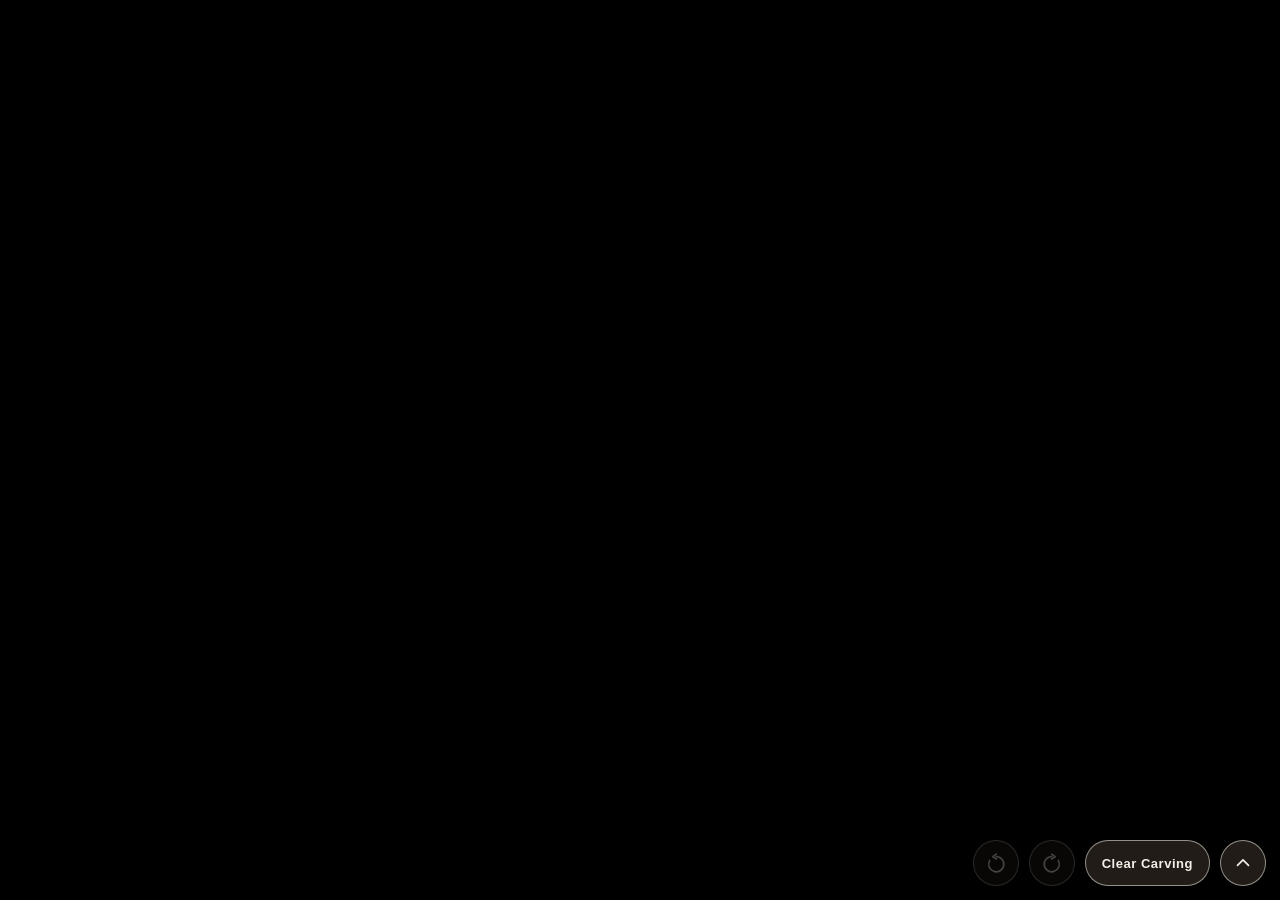
==== heart/index.html @ 01184f0e "Flip brush size so the largest sits at the bottom, and add an Edge control for the stroke tips." ====
<!DOCTYPE html>
<html lang="en">
  <head>
    <meta charset="utf-8" />
    <meta
      name="viewport"
      content="width=device-width, initial-scale=1, maximum-scale=1, user-scalable=no, viewport-fit=cover"
    />
    <meta name="apple-mobile-web-app-capable" content="yes" />
    <meta name="mobile-web-app-capable" content="yes" />
    <meta name="theme-color" content="#3d2918" />
    <title>Ego Heart</title>
    <link rel="icon" href="css/favicon.png?v=1" type="image/png" sizes="64x64" />
    <link rel="icon" href="css/favicon.svg?v=1" type="image/svg+xml" />
    <link rel="manifest" href="manifest.webmanifest" />
    <link rel="stylesheet" href="css/app.css?v=41" />
  </head>
  <body class="painter" data-local="true">
    <p class="turn" id="turn">Turn sideways to carve</p>
    <canvas id="canvas"></canvas>
    <p class="status" id="status" hidden>Connecting</p>
    <footer class="dock" id="dock">
      <div class="dock-bar">
        <button class="step" id="undo" type="button" aria-label="Undo" disabled>
          <svg viewBox="0 0 24 24" aria-hidden="true">
            <path d="M5.11 9.15A8.3 8.3 0 1 0 12.3 5" />
            <path d="M12.3 2.4 8.4 5l3.9 2.6" />
          </svg>
        </button>
        <button class="step" id="redo" type="button" aria-label="Redo" disabled>
          <svg viewBox="0 0 24 24" aria-hidden="true">
            <path d="M18.89 9.15A8.3 8.3 0 1 1 11.7 5" />
            <path d="M11.7 2.4 15.6 5l-3.9 2.6" />
          </svg>
        </button>
        <button class="erase" id="erase" type="button">Clear Carving</button>
        <button class="step" id="tools-toggle" type="button" aria-expanded="false" aria-label="Show tools">
          <svg viewBox="0 0 24 24" aria-hidden="true">
            <path d="M6 14.5 12 8.5 18 14.5" />
          </svg>
        </button>
      </div>
      <div class="tray">
        <div class="tray-clip">
          <div class="tools">
            <div class="section">
              <span class="section-label">Color</span>
              <div class="section-controls">
                <div class="tune">
                  <span class="tune-label section-note">Double-click to edit</span>
                  <div class="swatches" id="swatches"></div>
                </div>
              </div>
            </div>
            <span class="divider" aria-hidden="true"></span>
            <div class="section">
              <span class="section-label">Stroke</span>
              <div class="section-controls">
                <div class="tune">
                  <span class="tune-label">Size</span>
                  <div class="sizes" id="sizes"></div>
                </div>
                <div class="tune">
                  <span class="tune-label">Softness</span>
                  <div class="effects" id="softness"></div>
                </div>
                <div class="tune">
                  <span class="tune-label">Edge</span>
                  <div class="effects" id="edges"></div>
                </div>
              </div>
            </div>
            <span class="divider" aria-hidden="true"></span>
            <div class="section">
              <span class="section-label">Glow</span>
              <div class="section-controls">
                <div class="tune">
                  <span class="tune-label">Bloom</span>
                  <div class="effects" id="blooms"></div>
                </div>
                <div class="tune">
                  <span class="tune-label">Spread</span>
                  <div class="effects" id="spreads"></div>
                </div>
                <div class="tune">
                  <span class="tune-label">Distance</span>
                  <div class="effects" id="distances"></div>
                </div>
                <div class="tune">
                  <span class="tune-label">Position</span>
                  <div class="effects" id="positions"></div>
                </div>
              </div>
            </div>
            <span class="divider" aria-hidden="true"></span>
            <div class="section">
              <span class="section-label">Texture</span>
              <div class="section-controls">
                <div class="tune">
                  <span class="tune-label">Heat</span>
                  <div class="effects" id="heats"></div>
                </div>
                <div class="tune">
                  <span class="tune-label">Scale</span>
                  <div class="effects" id="grains"></div>
                </div>
                <div class="tune">
                  <span class="tune-label">Softness</span>
                  <div class="effects" id="heat-soft"></div>
                </div>
              </div>
            </div>
            <span class="divider" aria-hidden="true"></span>
            <div class="section">
              <span class="section-label" aria-hidden="true"></span>
              <div class="section-controls">
                <div class="tune">
                  <span class="tune-label" aria-hidden="true"></span>
                  <div class="effects" id="shadows"></div>
                </div>
                <div class="tune">
                  <span class="tune-label" aria-hidden="true"></span>
                  <button class="mask" id="mask" type="button" aria-pressed="false" aria-label="Heart mask">
              <svg viewBox="0 0 24 22" aria-hidden="true">
                <path
                  d="M12 19.4C12 19.4 3 13.6 3 8.2 3 5.4 5.2 3.4 7.8 3.4c1.6 0 3 .8 4.2 2.3C13.2 4.2 14.6 3.4 16.2 3.4 18.8 3.4 21 5.4 21 8.2c0 5.4-9 11.2-9 11.2z"
                />
              </svg>
                  </button>
                </div>
              </div>
            </div>
          </div>
        </div>
      </div>
    </footer>
    <script type="module" src="js/painter.js?v=41"></script>
  </body>
</html>
---- heart/css/app.css ----
:root {
  --paper: #f3efe6;
  --ink: #f3efe6;
  --field: #000000;
  --outside: #3d2918;
  --bar: #241f1a;
  color-scheme: light;
}

* {
  box-sizing: border-box;
}

html,
body {
  margin: 0;
  height: 100%;
  background: var(--outside);
  color: var(--ink);
  overflow: hidden;
  overscroll-behavior: none;
  -webkit-user-select: none;
  user-select: none;
  -webkit-touch-callout: none;
}

body.painter {
  position: fixed;
  inset: 0;
  display: flex;
  flex-direction: column;
  touch-action: none;
}

body.display {
  position: fixed;
  inset: 0;
  cursor: none;
}

canvas {
  display: block;
  width: 100%;
  background: var(--outside);
  touch-action: none;
}

body.painter canvas {
  flex: 1 1 0;
  min-height: 0;
  height: auto;
}

body.display canvas {
  height: 100%;
  cursor: none;
}

.dock {
  position: absolute;
  right: 0;
  bottom: 0;
  left: 0;
  z-index: 2;
  display: flex;
  flex-direction: column;
  align-items: stretch;
  gap: 0;
  pointer-events: none;
  padding-bottom: env(safe-area-inset-bottom);
}

.dock.open {
  gap: 10px;
}

.tray {
  width: 100%;
  display: grid;
  grid-template-rows: 0fr;
  transition: grid-template-rows 0.28s ease;
  pointer-events: none;
}

.dock.open .tray {
  grid-template-rows: 1fr;
  pointer-events: auto;
}

.tray-clip {
  overflow: hidden;
  min-height: 0;
}

.dock-bar {
  display: flex;
  align-items: center;
  align-self: flex-end;
  gap: 10px;
  margin: 0 14px 14px;
  pointer-events: auto;
}

.dock.open .dock-bar {
  margin-bottom: 0;
}

.tools {
  display: flex;
  align-items: flex-start;
  flex-wrap: nowrap;
  gap: 16px;
  width: 100%;
  padding: 12px 18px;
  background: var(--bar);
  border-radius: 0;
  overflow-x: auto;
  touch-action: manipulation;
}

#tools-toggle svg {
  transition: transform 0.25s ease;
}

.dock.open #tools-toggle svg {
  transform: rotate(180deg);
}

.swatches {
  display: grid;
  grid-template-columns: repeat(3, 40px);
  grid-template-rows: repeat(3, 40px);
  gap: 12px;
  flex: 0 0 auto;
  padding: 8px;
}

.swatch {
  width: 40px;
  height: 40px;
  border: 0;
  border-radius: 50%;
  padding: 0;
  cursor: pointer;
  box-shadow: inset 0 0 0 1px rgba(243, 239, 230, 0.45);
}

.swatch[aria-pressed="true"] {
  box-shadow: 0 0 0 3px var(--bar), 0 0 0 6px var(--paper);
}

.divider {
  width: 1px;
  align-self: stretch;
  flex: 0 0 auto;
  background: rgba(243, 239, 230, 0.4);
}

.section {
  display: flex;
  flex-direction: column;
  align-items: stretch;
  gap: 8px;
  flex: 0 0 auto;
}

.section-label {
  min-height: 14px;
  color: rgba(243, 239, 230, 0.92);
  font-family: "Avenir Next", "Gill Sans", "Trebuchet MS", sans-serif;
  font-size: 10px;
  font-weight: 700;
  letter-spacing: 0.16em;
  line-height: 14px;
  text-transform: uppercase;
}

.section-controls {
  display: flex;
  align-items: flex-start;
  gap: 16px;
}

.tune-label.section-note {
  color: rgba(243, 239, 230, 0.48);
  font-size: 9px;
  font-weight: 500;
  letter-spacing: 0.04em;
  text-transform: none;
}

.color-picker {
  position: fixed;
  left: 0;
  bottom: 0;
  width: 1px;
  height: 1px;
  padding: 0;
  border: 0;
  opacity: 0;
}

.sizes {
  position: relative;
  display: flex;
  flex-direction: column;
  align-items: center;
  justify-content: space-between;
  box-sizing: border-box;
  width: 52px;
  height: 150px;
  padding: 6px 0;
  flex: 0 0 auto;
}

.sizes::before {
  content: "";
  position: absolute;
  left: 50%;
  top: 6px;
  bottom: 6px;
  width: 3px;
  margin-left: -1.5px;
  border-radius: 999px;
  background: rgba(243, 239, 230, 0.28);
}

.size {
  position: relative;
  z-index: 1;
  flex: 0 0 auto;
  border: 0;
  border-radius: 50%;
  padding: 0;
  background: var(--paper);
  cursor: pointer;
  appearance: none;
  -webkit-appearance: none;
  box-shadow: inset 0 0 0 1px rgba(243, 239, 230, 0.45);
}

.size[aria-pressed="true"] {
  box-shadow: 0 0 0 3px var(--bar), 0 0 0 6px var(--paper);
}

.brush {
  width: 42px;
  height: 42px;
  flex: 0 0 auto;
  display: grid;
  place-items: center;
  border: 0;
  border-radius: 50%;
  padding: 0;
  background: transparent;
  color: var(--paper);
  cursor: pointer;
  appearance: none;
  -webkit-appearance: none;
}

.brush svg {
  width: 24px;
  height: 24px;
  display: block;
}

.brush[aria-pressed="true"] {
  box-shadow: 0 0 0 3px var(--bar), 0 0 0 6px var(--paper);
}

.tune {
  display: flex;
  flex-direction: column;
  align-items: center;
  gap: 4px;
  flex: 0 0 auto;
}

.tune-label {
  min-height: 14px;
  color: rgba(243, 239, 230, 0.72);
  font-family: "Avenir Next", "Gill Sans", "Trebuchet MS", sans-serif;
  font-size: 10px;
  font-weight: 600;
  letter-spacing: 0.14em;
  line-height: 14px;
  text-transform: uppercase;
  white-space: nowrap;
}

.effects {
  display: flex;
  align-items: center;
  gap: 8px;
  flex: 0 0 auto;
}

.slider {
  display: flex;
  flex-direction: column;
  align-items: center;
  gap: 6px;
  width: 52px;
  touch-action: none;
}

.slider-track {
  position: relative;
  width: 36px;
  height: 128px;
  touch-action: none;
  cursor: pointer;
}

.slider-line {
  position: absolute;
  left: 50%;
  top: 8px;
  bottom: 8px;
  width: 3px;
  margin-left: -1.5px;
  border-radius: 999px;
  background: rgba(243, 239, 230, 0.28);
}

.slider-fill {
  position: absolute;
  left: 0;
  right: 0;
  bottom: 0;
  width: 100%;
  border-radius: inherit;
  background: #ffe24a;
}

.slider-thumb {
  position: absolute;
  left: 50%;
  width: 18px;
  height: 18px;
  margin: -9px 0 0 -9px;
  border-radius: 50%;
  background: #f3efe6;
  box-shadow: 0 0 0 2px rgba(36, 31, 26, 0.4);
}

.slider-value {
  flex: 0 0 auto;
  height: 16px;
  line-height: 16px;
  color: var(--paper);
  font-family: "Avenir Next", "Gill Sans", "Trebuchet MS", sans-serif;
  font-size: 12px;
  font-weight: 600;
  font-variant-numeric: tabular-nums;
  text-align: center;
}

#shadows {
  background: #6d5f51;
  border-radius: 999px;
  padding: 5px 8px;
}

.fx {
  width: 42px;
  height: 42px;
  flex: 0 0 auto;
  display: grid;
  place-items: center;
  position: relative;
  border: 0;
  border-radius: 50%;
  padding: 0;
  background: transparent;
  cursor: pointer;
  appearance: none;
  -webkit-appearance: none;
  overflow: visible;
}

.fx-dot,
.fx-shade {
  width: 16px;
  height: 16px;
  border-radius: 50%;
  display: block;
}

.fx-dot {
  position: relative;
  background: var(--paper);
}

.fx-shade {
  position: absolute;
  left: 50%;
  top: 50%;
  margin: -8px 0 0 -8px;
  background: #000;
}

.fx[aria-pressed="true"] {
  box-shadow: 0 0 0 3px var(--bar), 0 0 0 5px var(--paper);
}

.mask {
  flex: 0 0 auto;
  width: 46px;
  height: 46px;
  display: grid;
  place-items: center;
  border: 1px solid rgba(243, 239, 230, 0.55);
  border-radius: 50%;
  padding: 0;
  background: transparent;
  color: var(--paper);
  cursor: pointer;
  appearance: none;
  -webkit-appearance: none;
}

.mask svg {
  width: 22px;
  height: 20px;
  fill: none;
  stroke: currentColor;
  stroke-width: 1.7;
  stroke-linejoin: round;
}

.mask[aria-pressed="true"] {
  background: var(--paper);
  color: var(--bar);
  border-color: var(--paper);
}

.mask[aria-pressed="true"] svg {
  fill: currentColor;
  stroke: none;
}

.dock-bar .step {
  background: rgba(36, 31, 26, 0.92);
}

.step {
  flex: 0 0 auto;
  width: 46px;
  height: 46px;
  display: grid;
  place-items: center;
  border: 1px solid rgba(243, 239, 230, 0.55);
  border-radius: 50%;
  padding: 0;
  background: transparent;
  color: var(--paper);
  cursor: pointer;
  appearance: none;
  -webkit-appearance: none;
}

.step svg {
  width: 22px;
  height: 22px;
  fill: none;
  stroke: currentColor;
  stroke-width: 1.8;
  stroke-linecap: round;
  stroke-linejoin: round;
}

.step:disabled {
  opacity: 0.28;
  cursor: default;
}

.erase {
  flex: 0 0 auto;
  height: 46px;
  padding: 0 16px;
  border: 1px solid rgba(243, 239, 230, 0.55);
  border-radius: 999px;
  background: rgba(36, 31, 26, 0.92);
  color: var(--paper);
  font-family: "Avenir Next", "Gill Sans", "Trebuchet MS", sans-serif;
  font-size: 13px;
  font-weight: 600;
  letter-spacing: 0.04em;
  white-space: nowrap;
  cursor: pointer;
}

.erase:active {
  background: rgba(243, 239, 230, 0.12);
}

.status {
  position: absolute;
  left: 18px;
  bottom: calc(78px + env(safe-area-inset-bottom));
  margin: 0;
  color: var(--ink);
  font-family: "Avenir Next", "Gill Sans", "Trebuchet MS", sans-serif;
  font-size: 13px;
  letter-spacing: 0.08em;
  text-transform: uppercase;
}

.status[hidden] {
  display: none;
}

.turn {
  display: none;
  position: fixed;
  inset: 0;
  z-index: 30;
  margin: 0;
  align-items: center;
  justify-content: center;
  background: #3d2918;
  color: var(--paper);
  font-family: "Avenir Next", "Gill Sans", "Trebuchet MS", sans-serif;
  font-size: 22px;
  font-weight: 600;
  letter-spacing: 0.08em;
  text-align: center;
}

@media (orientation: portrait) and (max-width: 1100px) {
  .turn {
    display: flex;
  }
}
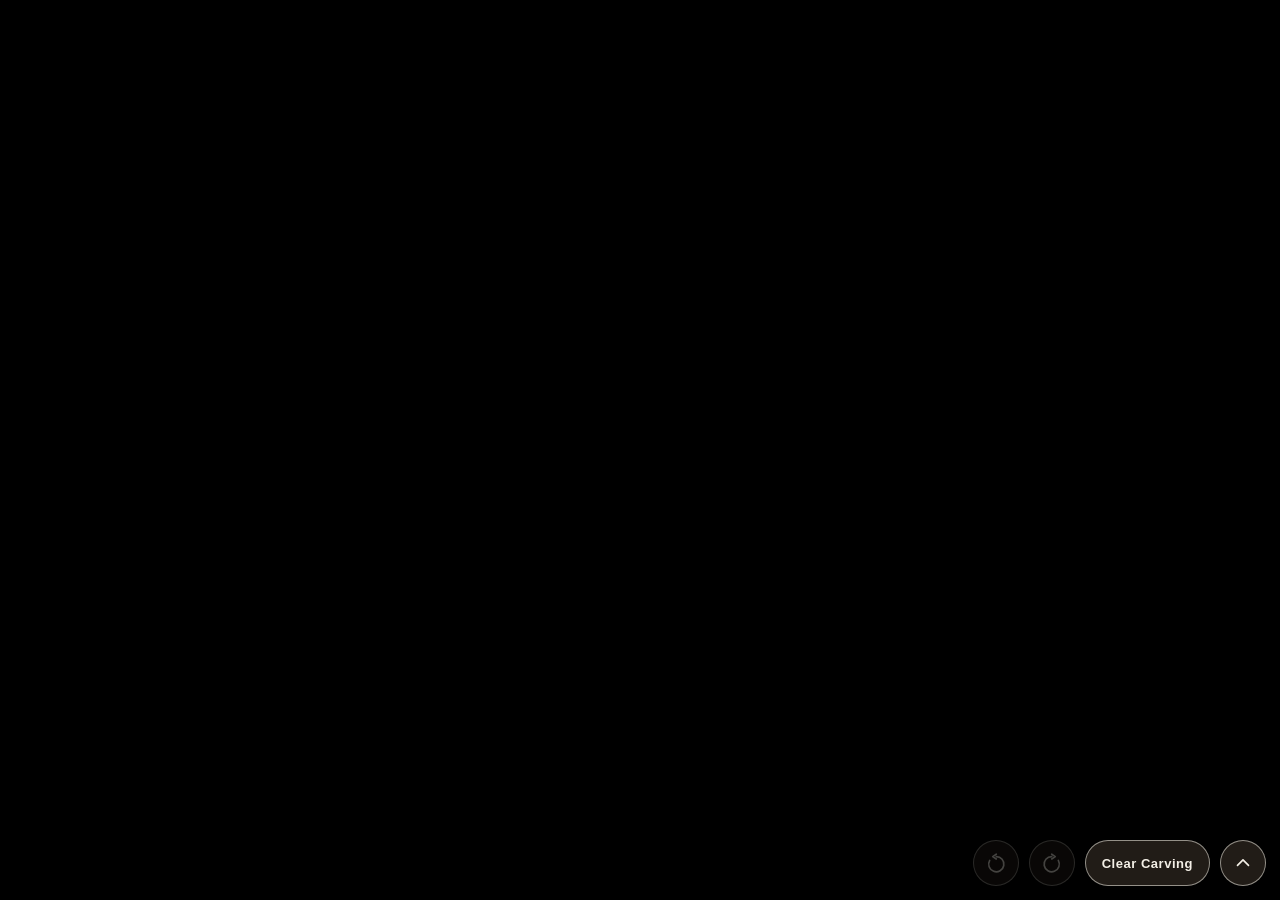
==== commit 9d406eb9: "Open the color picker in the middle of the canvas instead of the bottom corner." ====
--- a/heart/index.html
+++ b/heart/index.html
@@ -13,7 +13,7 @@
     <link rel="icon" href="css/favicon.png?v=1" type="image/png" sizes="64x64" />
     <link rel="icon" href="css/favicon.svg?v=1" type="image/svg+xml" />
     <link rel="manifest" href="manifest.webmanifest" />
-    <link rel="stylesheet" href="css/app.css?v=41" />
+    <link rel="stylesheet" href="css/app.css?v=43" />
   </head>
   <body class="painter" data-local="true">
     <p class="turn" id="turn">Turn sideways to carve</p>
@@ -47,8 +47,9 @@
               <span class="section-label">Color</span>
               <div class="section-controls">
                 <div class="tune">
-                  <span class="tune-label section-note">Double-click to edit</span>
+                  <span class="tune-label" aria-hidden="true"></span>
                   <div class="swatches" id="swatches"></div>
+                  <span class="section-note">Double-click to edit</span>
                 </div>
               </div>
             </div>
@@ -134,6 +135,6 @@
         </div>
       </div>
     </footer>
-    <script type="module" src="js/painter.js?v=41"></script>
+    <script type="module" src="js/painter.js?v=43"></script>
   </body>
 </html>
--- a/heart/css/app.css
+++ b/heart/css/app.css
@@ -181,23 +181,26 @@
   gap: 16px;
 }
 
-.tune-label.section-note {
+.section-note {
   color: rgba(243, 239, 230, 0.48);
+  font-family: "Avenir Next", "Gill Sans", "Trebuchet MS", sans-serif;
   font-size: 9px;
   font-weight: 500;
   letter-spacing: 0.04em;
-  text-transform: none;
+  line-height: 12px;
+  text-align: center;
+  white-space: nowrap;
 }
 
 .color-picker {
   position: fixed;
-  left: 0;
-  bottom: 0;
   width: 1px;
   height: 1px;
+  margin: 0;
   padding: 0;
   border: 0;
   opacity: 0;
+  transform: translate(-50%, -50%);
 }
 
 .sizes {
